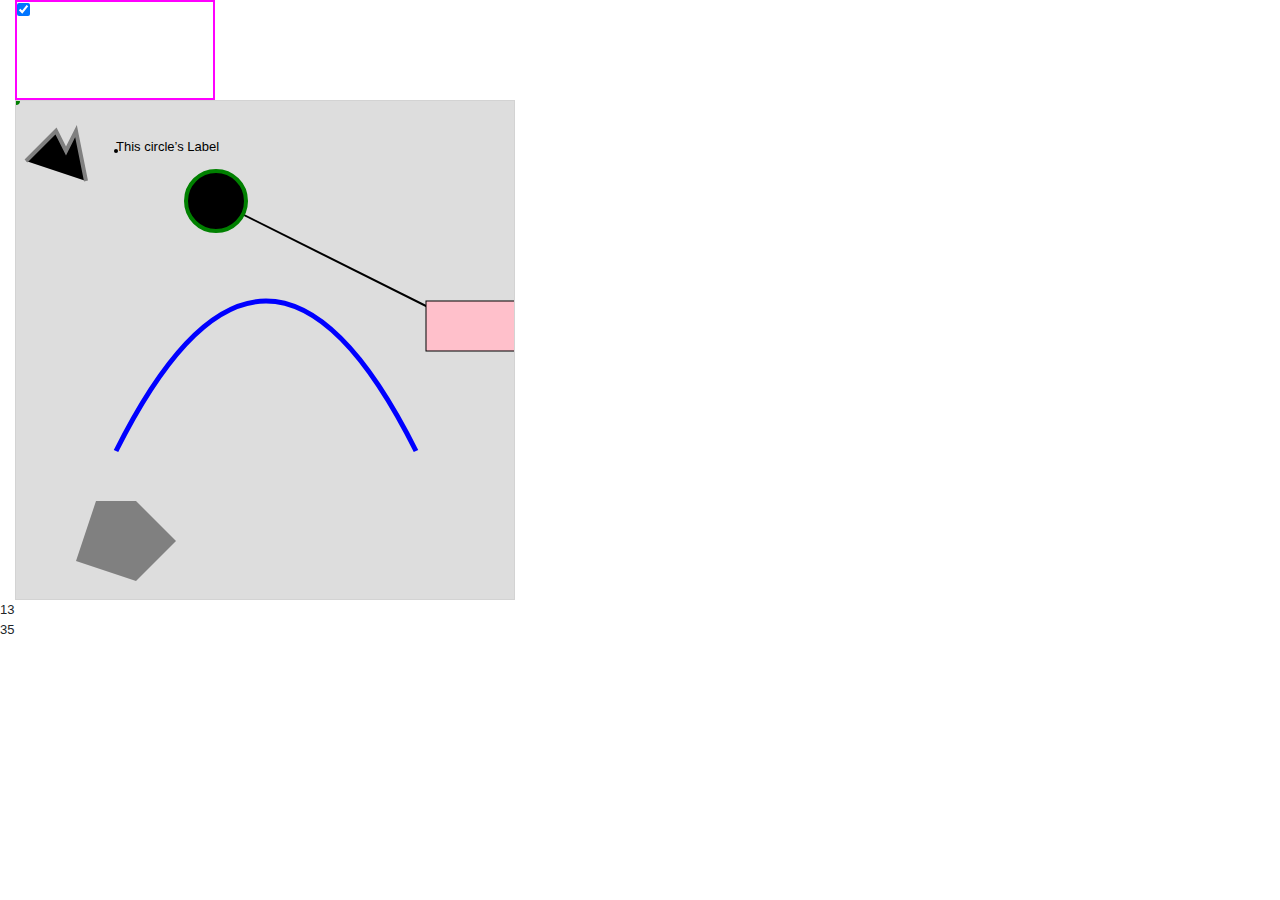
==== index.html @ 1e2a384f "Getting started with d3" ====
<!DOCTYPE html>
<html lang="en">
<head>
    <meta charset="UTF-8">
    <meta name="viewport" content="width=device-width, initial-scale=1.0">
    <title>D3</title>
    <link rel="stylesheet" href="bootstrap/css/bootstrap.css">
    <link rel="stylesheet" href="css/style.css">
</head>
<body>
    
    <div class="container-fluid">
        <div class="data">
            
        </div>
        <div id="someDiv">
            <input id="someCheckbox" type="checkbox" />
        </div>

        <div id="infovizDiv">
            <svg style="width:500px;height:500px;border:1px lightgray solid;">
                <path d="M 10,60 40,30 50,50 60,30 70,80" style="fill:black;stroke:gray;stroke-width:4px;" />
                <polygon style="fill:gray;" points="80,400 120,400 160,440 120,480 60,460" />
                <g>
                    <line x1="200" y1="100" x2="450" y2="225" style="stroke:black;stroke-width:2px;" />
                    <circle cy="100" cx="200" r="30" class="active tentative"  />
                    <rect x="410" y="200" width="100" height="50" style="fill:pink;stroke:black;stroke-width:1px;" />
                </g>

                <path d="M 100 350 q 150 -300 300 0" stroke="blue" stroke-width="5" fill="none" />
                <g>
                    <circle class="active tentative" r="2" />
                    <text>This circle’s Label</text>
                </g>
                <g transform="translate(100,50)">
                    <circle r="2" />
                    <text>This circle’s Label</text>
                </g>
            </svg>
        </div>

    </div>

    <script src="d3/d3.min.js"></script>
    <script src="js/jquery.min.js"></script>
    <script src="bootstrap/js/bootstrap.js"></script>
    <script src="js/main.js"></script>
</body>
</html>
---- css/style.css ----
html{

    font-family: monospace;
}

body{
    margin:0px;
}

#someDiv{
    width:200px;
    height:100px;
    border:black 1px solid;
}

#infovizDiv svg{
    overflow: scroll;
    background-color: #dddddd;
}

.active{
    stroke: red;
    stroke-width: 2px;
    stroke-dasharray: 8 5;

}

.tentative{
    stroke:green;
    stroke-width: 4px;
}

circle:hover{
    fill: magenta;
}
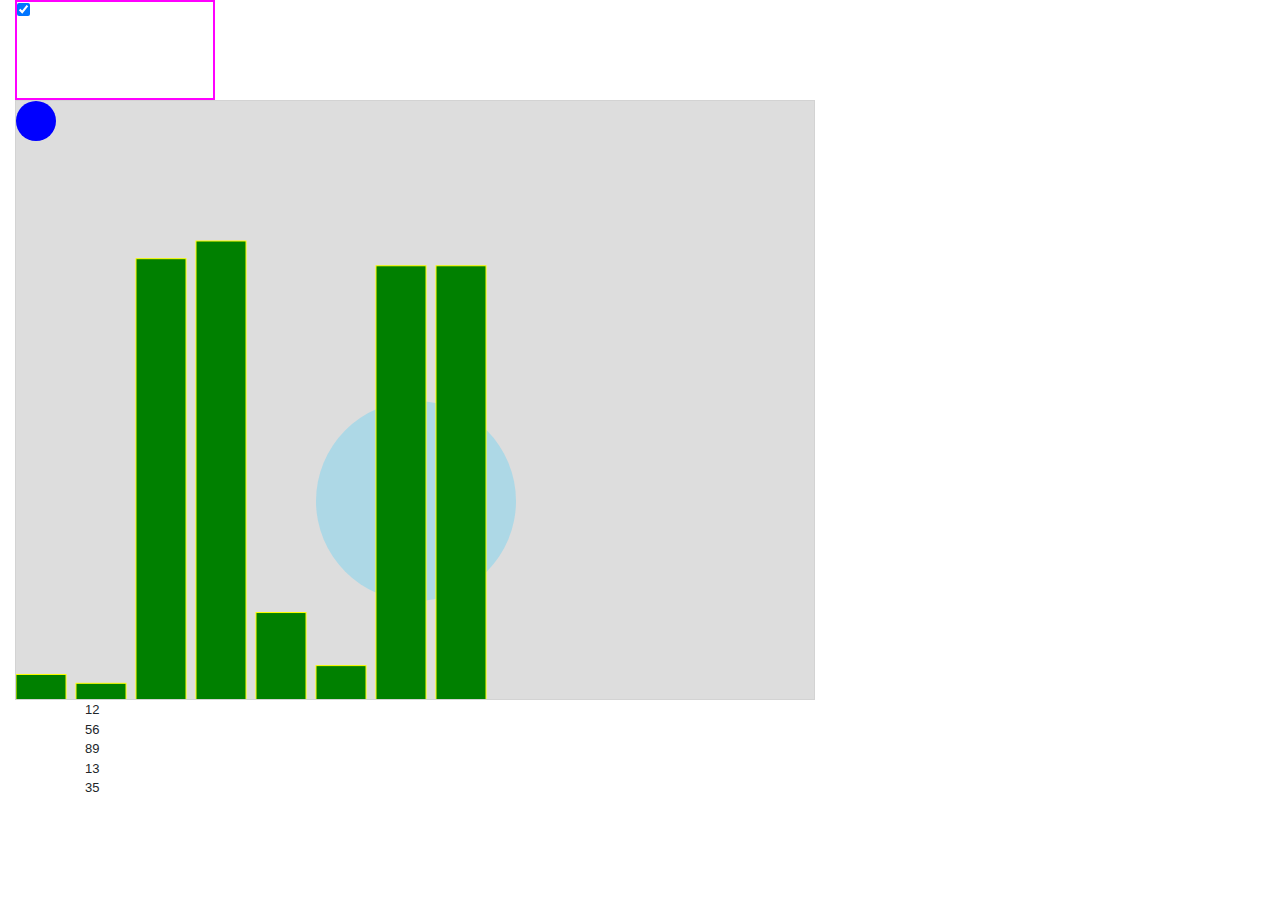
==== commit 28e3b0bd: "getting started with d3js" ====
--- a/index.html
+++ b/index.html
@@ -18,26 +18,15 @@
         </div>
 
         <div id="infovizDiv">
-            <svg style="width:500px;height:500px;border:1px lightgray solid;">
-                <path d="M 10,60 40,30 50,50 60,30 70,80" style="fill:black;stroke:gray;stroke-width:4px;" />
-                <polygon style="fill:gray;" points="80,400 120,400 160,440 120,480 60,460" />
-                <g>
-                    <line x1="200" y1="100" x2="450" y2="225" style="stroke:black;stroke-width:2px;" />
-                    <circle cy="100" cx="200" r="30" class="active tentative"  />
-                    <rect x="410" y="200" width="100" height="50" style="fill:pink;stroke:black;stroke-width:1px;" />
-                </g>
-
-                <path d="M 100 350 q 150 -300 300 0" stroke="blue" stroke-width="5" fill="none" />
-                <g>
-                    <circle class="active tentative" r="2" />
-                    <text>This circle’s Label</text>
-                </g>
-                <g transform="translate(100,50)">
-                    <circle r="2" />
-                    <text>This circle’s Label</text>
-                </g>
+            <svg style="width:800px;height:600px;border:1px lightgray solid;">
+                
             </svg>
         </div>
+
+    </div>
+
+
+    <div class="container" id="chaining">
 
     </div>
 
